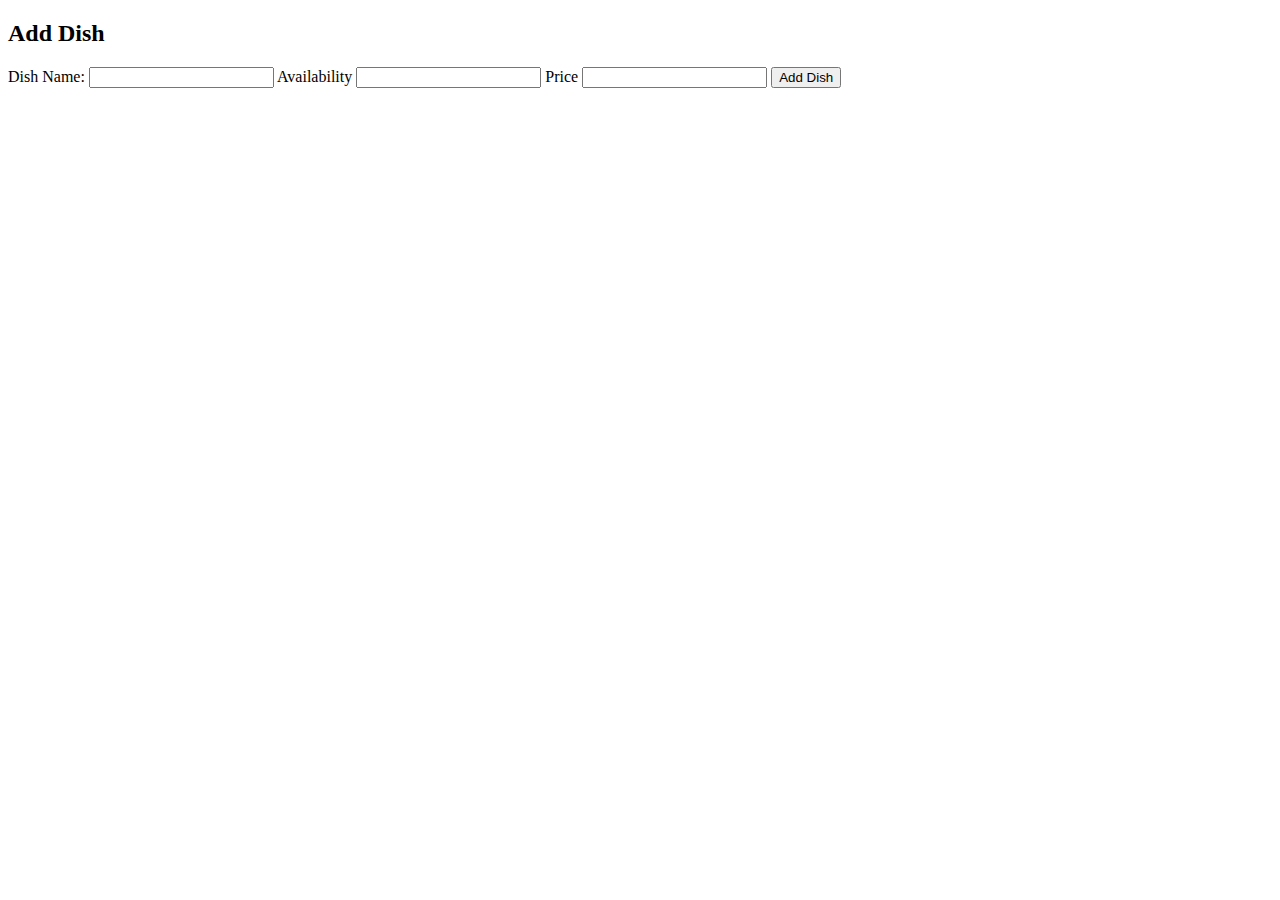
==== zesty_zomato/templates/admin.html @ aa909acb "flask app added" ====
<!DOCTYPE html>
<html lang="en">
<head>
    <meta charset="UTF-8">
    <meta name="viewport" content="width=device-width, initial-scale=1.0">
    <title>Document</title>
    <link rel="stylesheet" href="{{ url_for('static', filename='css/styles.css') }}">
</head>
<body>
    <div class="container">
        <div class="menu">
            <h2>Add Dish</h2>
            <form method="POST" action="/menu">
               <label for="name">Dish Name:</label>
               <input type="text" id="name" name="name" required>

               <label for="Availability">Availability</label>
               <input type="text" id="Availability" name="Availability" required>

               <label for="price">Price</label>
               <input type="text" id="price" name="price" required>

               <button type="submit">Add Dish</button>               
            </form>
       </div>

       <div class="update">
        <form action="PUT"></form>
       </div>
    </div>
</body>
</html>
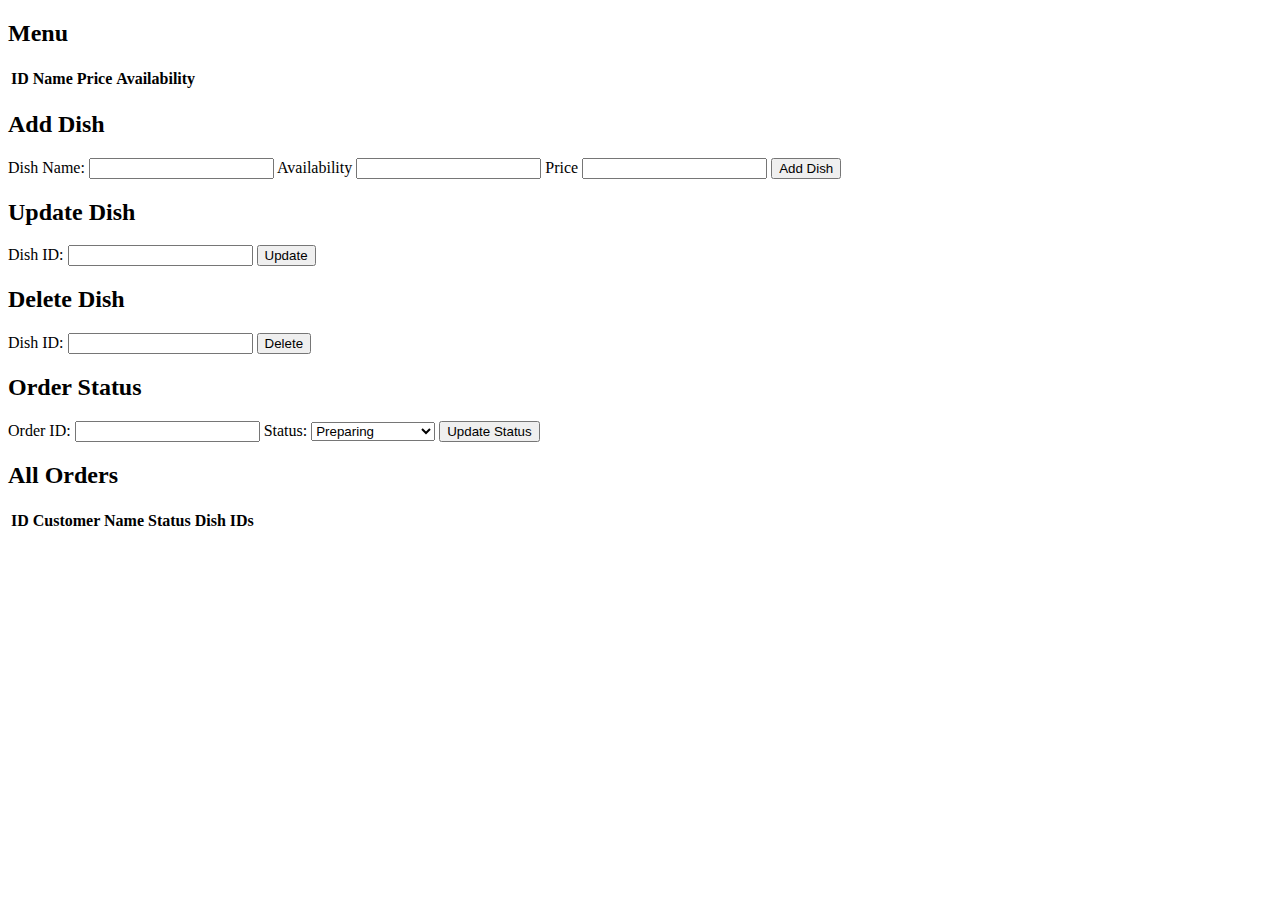
==== commit 748cced4: "version 1 of zesty zomato completed" ====
--- a/zesty_zomato/templates/admin.html
+++ b/zesty_zomato/templates/admin.html
@@ -1,32 +1,218 @@
 <!DOCTYPE html>
 <html lang="en">
+
 <head>
     <meta charset="UTF-8">
     <meta name="viewport" content="width=device-width, initial-scale=1.0">
     <title>Document</title>
     <link rel="stylesheet" href="{{ url_for('static', filename='css/styles.css') }}">
 </head>
+
 <body>
     <div class="container">
+
+        <div class="menu">
+            <h2>Menu</h2>
+            <table>
+                <thead>
+                    <tr>
+                        <th>ID</th>
+                        <th>Name</th>
+                        <th>Price</th>
+                        <th>Availability</th>
+                    </tr>
+                </thead>
+                <tbody id="menu-table-body">
+                </tbody>
+            </table>
+        </div>
+
         <div class="menu">
             <h2>Add Dish</h2>
-            <form method="POST" action="/menu">
-               <label for="name">Dish Name:</label>
-               <input type="text" id="name" name="name" required>
-
-               <label for="Availability">Availability</label>
-               <input type="text" id="Availability" name="Availability" required>
-
-               <label for="price">Price</label>
-               <input type="text" id="price" name="price" required>
-
-               <button type="submit">Add Dish</button>               
-            </form>
-       </div>
-
-       <div class="update">
-        <form action="PUT"></form>
-       </div>
+            <form method="POST" action="/menu" id="menu-form">
+                <label for="name">Dish Name:</label>
+                <input type="text" id="name" name="name" required>
+
+                <label for="availability">Availability</label>
+                <input type="text" id="availability" name="availability" required>
+
+                <label for="price">Price</label>
+                <input type="number" id="price" name="price" required>
+
+                <button type="submit">Add Dish</button>
+            </form>
+        </div>
+
+        <div class="update">
+            <h2>Update Dish</h2>
+            <form  id="update">
+                <label for="id">Dish ID:</label>
+                <input type="number" id="id" name="id" required>
+                <button type="submit">Update</button>
+            </form>
+        </div>
+
+        <div class="delete">
+            <h2>Delete Dish</h2>
+            <form  id="delete">
+                <label for="id">Dish ID:</label>
+                <input type="number" id="id" name="id" required>
+                <button type="submit">Delete</button>
+            </form>
+        </div>
+
+
+        <div class="order-status">
+            <h2>Order Status</h2>
+            <form id="order-status-form">
+                <label for="order-id">Order ID:</label>
+                <input type="text" id="order-id" name="id" required>
+
+                <label for="status">Status:</label>
+                <select id="status" name="status" required>
+                    <option value="preparing">Preparing</option>
+                    <option value="ready for pickup">Ready for Pickup</option>
+                    <option value="delivered">Delivered</option>
+                </select>
+
+                <button type="submit">Update Status</button>
+            </form>
+        </div>
+
+    </div>
+
+    <div id="orders-list">
+        <h2>All Orders</h2>
+        <table>
+            <thead>
+                <tr>
+                    <th>ID</th>
+                    <th>Customer Name</th>
+                    <th>Status</th>
+                    <th>Dish IDs</th>
+                </tr>
+            </thead>
+            <tbody id="order-table-body">
+            </tbody>
+        </table>
     </div>
 </body>
+<script>
+
+fetch_orders()
+fetch_menu()
+
+function fetch_menu(){
+    fetch('/menu')
+    .then(res=>res.json())
+    .then(data=>{
+        console.log(data)
+        let cart=data.map((e)=>{
+            return `<tr>
+                        <td>${e.id}</td>
+                        <td>${e.name}</td>
+                        <td>${e.price}</td>
+                        <td>${e.availability}</td>
+                    </tr>`
+        })
+
+        document.getElementById("menu-table-body").innerHTML=cart.join(" ")
+    })
+}
+
+   function fetch_orders(){
+    fetch('/orders')
+    .then(res=>res.json())
+    .then(data=>{
+        console.log(data)
+        let cart=data.map((e)=>{
+            return `<tr>
+                        <td>${e.id}</td>
+                        <td>${e.customer_name}</td>
+                        <td>${e.status}</td>
+                        <td>${e.dishes.join(" ")}</td>
+                    </tr>`
+        })
+
+        document.getElementById("order-table-body").innerHTML=cart.join(" ")
+    })
+   }
+
+   document.getElementById('update').addEventListener('submit',(e)=>{
+      e.preventDefault()
+      fetch('/menu',{
+        method:'PUT',
+        headers:{
+                'Content-Type': 'application/json'
+            },
+            body:JSON.stringify({
+                id:document.getElementById("id").value,
+            })
+      })
+      .then(res=>res.json())
+            .then(res=>{
+            alert(res.message)
+            fetch_menu()
+        })
+   })
+
+   document.getElementById('delete').addEventListener('submit',(e)=>{
+      e.preventDefault()
+      fetch('/menu',{
+        method:'DELETE',
+        headers:{
+                'Content-Type': 'application/json'
+            },
+            body:JSON.stringify({
+                id:document.getElementById("id").value,
+            })
+      })
+      .then(res=>res.json())
+        .then(res=>{
+            alert(res.message)
+            fetch_menu()
+        })
+   })
+
+    document.getElementById('order-status-form').addEventListener('submit',(e)=>{
+        e.preventDefault()
+        
+        fetch('/orders',{
+            method:'PUT',
+            headers:{
+                'Content-Type': 'application/json'
+            },
+            body:JSON.stringify({
+                order_id:document.getElementById("order-id").value,
+                status:document.getElementById("status").value
+
+            })
+        })
+        .then(res=>res.json())
+        .then(res=>{
+            alert(res.message)
+            fetch_orders()
+        })
+    })
+
+    document.getElementById('menu-form').addEventListener('submit',(e)=>{
+        e.preventDefault()
+        let orders={
+            name:document.getElementById("name").value,
+            availability:document.getElementById("availability").value,
+            price:document.getElementById("price").value,     
+        }
+        console.log(orders)
+        fetch('/menu',{
+            method:'POST',
+            headers:{
+                'Content-Type': 'application/json'
+            },
+            body:JSON.stringify(orders)
+        })
+        .then(res=>res.json())
+        .then(res=>alert(res.message))
+    })
+</script>
+
 </html>